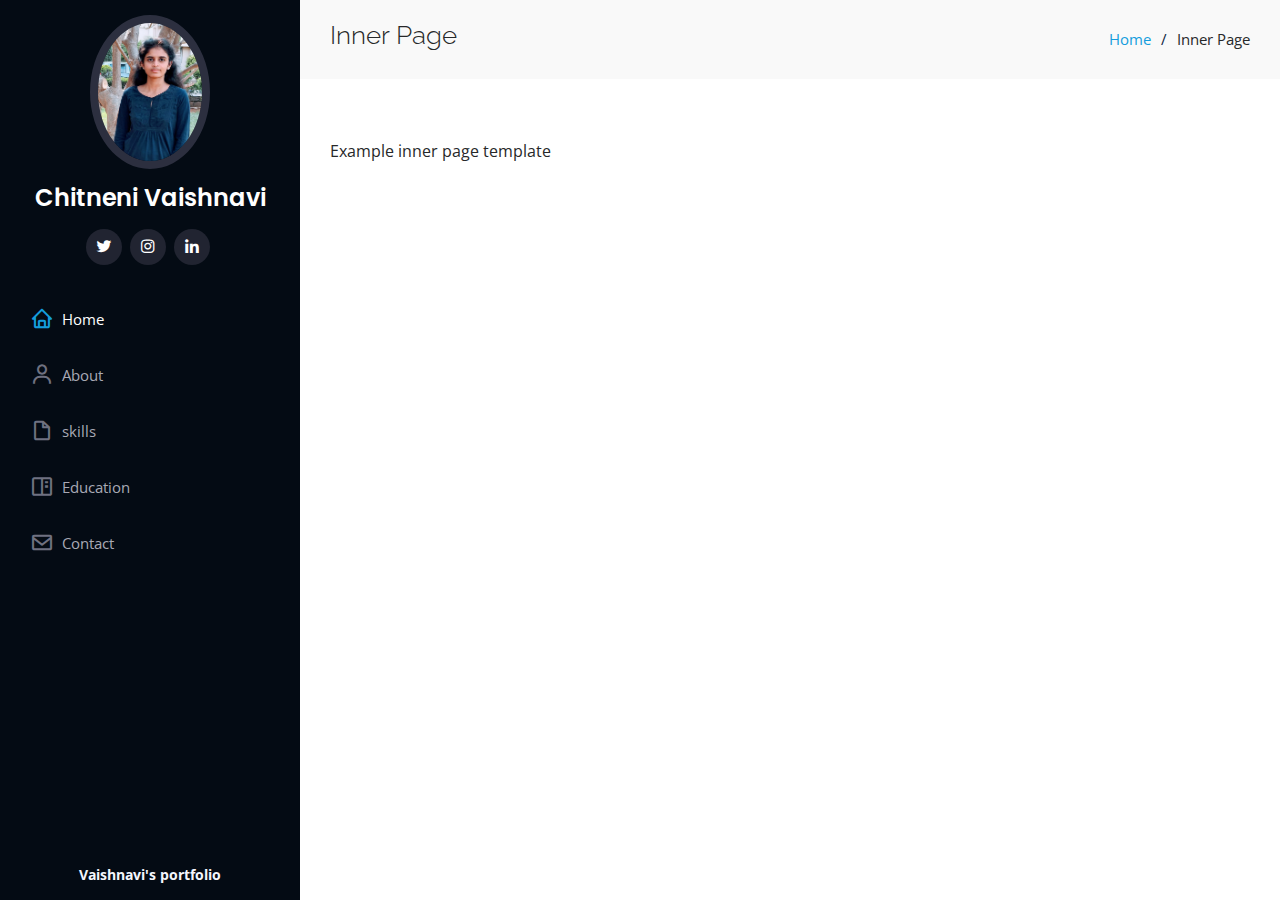
==== inner-page.html @ 221359ac "Add files via upload" ====
<!DOCTYPE html>
<html lang="en">

<head>
  <meta charset="utf-8">
  <meta content="width=device-width, initial-scale=1.0" name="viewport">

  <title>Vaishnavi's portfolio</title>
  <meta content="" name="description">
  <meta content="" name="keywords">

  <!-- Favicons -->
  <link href="assets/img/favicon.png" rel="icon">
  <link href="assets/img/apple-touch-icon.png" rel="apple-touch-icon">

  <!-- Google Fonts -->
  <link href="https://fonts.googleapis.com/css?family=Open+Sans:300,300i,400,400i,600,600i,700,700i|Raleway:300,300i,400,400i,500,500i,600,600i,700,700i|Poppins:300,300i,400,400i,500,500i,600,600i,700,700i" rel="stylesheet">

  <!-- Vendor CSS Files -->
  <link href="assets/vendor/aos/aos.css" rel="stylesheet">
  <link href="assets/vendor/bootstrap/css/bootstrap.min.css" rel="stylesheet">
  <link href="assets/vendor/bootstrap-icons/bootstrap-icons.css" rel="stylesheet">
  <link href="assets/vendor/boxicons/css/boxicons.min.css" rel="stylesheet">
  <link href="assets/vendor/glightbox/css/glightbox.min.css" rel="stylesheet">
  <link href="assets/vendor/swiper/swiper-bundle.min.css" rel="stylesheet">

  <!-- Template Main CSS File -->
  <link href="assets/css/style.css" rel="stylesheet">

  
</head>

<body>

  <!-- ======= Mobile nav toggle button ======= -->
  <i class="bi bi-list mobile-nav-toggle d-xl-none"></i>

  <!-- ======= Header ======= -->
  <header id="header">
    <div class="d-flex flex-column">

      <div class="profile">
        <img src="assets/img/pic1.jpg" alt="" class="img-fluid rounded-circle">
        <h1 class="text-light"><a href="index.html">Chitneni Vaishnavi</a></h1>
        <div class="social-links mt-3 text-center">
          <a href="#" class="twitter"><i class="bx bxl-twitter"></i></a>
          <a href="https://www.instagram.com/invites/contact/?igsh=1k8ittoay5ifi&utm_content=piyi7oc" class="instagram"><i class="bx bxl-instagram"></i></a>
          <a href="https://www.linkedin.com/in/chitnenivaishnavi" class="linkedin"><i class="bx bxl-linkedin"></i></a>
        </div>
      </div>

      <nav id="navbar" class="nav-menu navbar">
        <ul>
          <li><a href="#hero" class="nav-link scrollto active"><i class="bx bx-home"></i> <span>Home</span></a></li>
          <li><a href="#about" class="nav-link scrollto"><i class="bx bx-user"></i> <span>About</span></a></li>
          <li><a href="#skills" class="nav-link scrollto"><i class="bx bx-file-blank"></i> <span>skills</span></a></li>
          <li><a href="#Education" class="nav-link scrollto"><i class="bx bx-book-content"></i> <span>Education</span></a></li>
          <li><a href="#contact" class="nav-link scrollto"><i class="bx bx-envelope"></i> <span>Contact</span></a></li>
        </ul>
      </nav><!-- .nav-menu -->
    </div>
  </header><!-- End Header -->

  <main id="main">

    <!-- ======= Breadcrumbs ======= -->
    <section class="breadcrumbs">
      <div class="container">

        <div class="d-flex justify-content-between align-items-center">
          <h2>Inner Page</h2>
          <ol>
            <li><a href="index.html">Home</a></li>
            <li>Inner Page</li>
          </ol>
        </div>

      </div>
    </section><!-- End Breadcrumbs -->

    <section class="inner-page">
      <div class="container">
        <p>
          Example inner page template
        </p>
      </div>
    </section>

  </main><!-- End #main -->

  <!-- ======= Footer ======= -->
  <footer id="footer">
    <div class="container">
      <div class="copyright">
         <strong><span>Vaishnavi's portfolio</span></strong>
      </div>
        
    
    </div>
  </footer><!-- End  Footer -->

  <a href="#" class="back-to-top d-flex align-items-center justify-content-center"><i class="bi bi-arrow-up-short"></i></a>

  <!-- Vendor JS Files -->
  <script src="assets/vendor/purecounter/purecounter_vanilla.js"></script>
  <script src="assets/vendor/aos/aos.js"></script>
  <script src="assets/vendor/bootstrap/js/bootstrap.bundle.min.js"></script>
  <script src="assets/vendor/glightbox/js/glightbox.min.js"></script>
  <script src="assets/vendor/isotope-layout/isotope.pkgd.min.js"></script>
  <script src="assets/vendor/swiper/swiper-bundle.min.js"></script>
  <script src="assets/vendor/typed.js/typed.umd.js"></script>
  <script src="assets/vendor/waypoints/noframework.waypoints.js"></script>
  <script src="assets/vendor/php-email-form/validate.js"></script>

  <!-- Template Main JS File -->
  <script src="assets/js/main.js"></script>

</body>

</html>
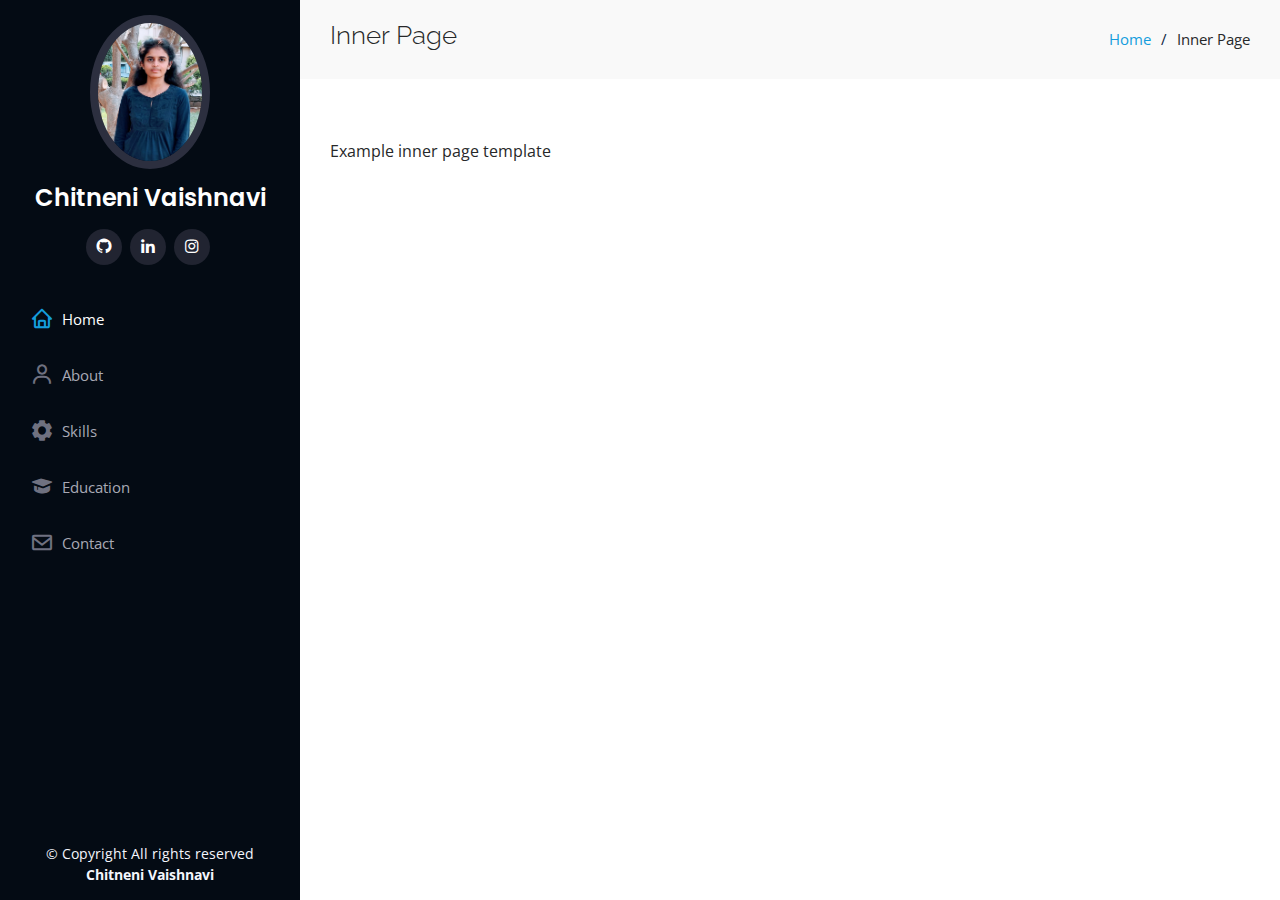
==== commit 81728f2c: "Update inner-page.html" ====
--- a/inner-page.html
+++ b/inner-page.html
@@ -5,13 +5,13 @@
   <meta charset="utf-8">
   <meta content="width=device-width, initial-scale=1.0" name="viewport">
 
-  <title>Vaishnavi's portfolio</title>
+  <title>Chitneni Vaishnavi Portfolio</title>
   <meta content="" name="description">
   <meta content="" name="keywords">
 
   <!-- Favicons -->
-  <link href="assets/img/favicon.png" rel="icon">
-  <link href="assets/img/apple-touch-icon.png" rel="apple-touch-icon">
+  <link href="assets/img/pic1.jpg" rel="icon">
+  <link href="assets/img/pic1.jpg" rel="apple-touch-icon">
 
   <!-- Google Fonts -->
   <link href="https://fonts.googleapis.com/css?family=Open+Sans:300,300i,400,400i,600,600i,700,700i|Raleway:300,300i,400,400i,500,500i,600,600i,700,700i|Poppins:300,300i,400,400i,500,500i,600,600i,700,700i" rel="stylesheet">
@@ -43,9 +43,9 @@
         <img src="assets/img/pic1.jpg" alt="" class="img-fluid rounded-circle">
         <h1 class="text-light"><a href="index.html">Chitneni Vaishnavi</a></h1>
         <div class="social-links mt-3 text-center">
-          <a href="#" class="twitter"><i class="bx bxl-twitter"></i></a>
+          <a href="https://github.com/CHVaishnavi15" class="twitter"><i class="bx bxl-github"></i></a>
+          <a href="https://www.linkedin.com/in/chitnenivaishnavi" class="linkedin"><i class="bx bxl-linkedin"></i></a>
           <a href="https://www.instagram.com/invites/contact/?igsh=1k8ittoay5ifi&utm_content=piyi7oc" class="instagram"><i class="bx bxl-instagram"></i></a>
-          <a href="https://www.linkedin.com/in/chitnenivaishnavi" class="linkedin"><i class="bx bxl-linkedin"></i></a>
         </div>
       </div>
 
@@ -53,8 +53,8 @@
         <ul>
           <li><a href="#hero" class="nav-link scrollto active"><i class="bx bx-home"></i> <span>Home</span></a></li>
           <li><a href="#about" class="nav-link scrollto"><i class="bx bx-user"></i> <span>About</span></a></li>
-          <li><a href="#skills" class="nav-link scrollto"><i class="bx bx-file-blank"></i> <span>skills</span></a></li>
-          <li><a href="#Education" class="nav-link scrollto"><i class="bx bx-book-content"></i> <span>Education</span></a></li>
+          <li><a href="#skills" class="nav-link scrollto"><i class="bx bxs-cog"></i> <span>Skills</span></a></li>
+          <li><a href="#Education" class="nav-link scrollto"><i class="bx bxs-graduation"></i> <span>Education</span></a></li>
           <li><a href="#contact" class="nav-link scrollto"><i class="bx bx-envelope"></i> <span>Contact</span></a></li>
         </ul>
       </nav><!-- .nav-menu -->
@@ -92,7 +92,7 @@
   <footer id="footer">
     <div class="container">
       <div class="copyright">
-         <strong><span>Vaishnavi's portfolio</span></strong>
+         &copy; Copyright All rights reserved<br><strong><span>Chitneni Vaishnavi</span></strong>
       </div>
         
     
@@ -117,4 +117,4 @@
 
 </body>
 
-</html>+</html>
--- a/assets/css/style.css
+++ b/assets/css/style.css
@@ -648,6 +648,48 @@
 }
 
 
+/*--------------------------------------------------------------
+# Events Participated
+--------------------------------------------------------------*/
+
+.Events-Participated {
+  background: none;
+  padding: 15px;
+  font-family: Arial;
+  max-width: 100%;
+  margin: auto;
+}
+
+.Events-Participated .row {
+  margin: 8px -16px;
+}
+/* Add padding BETWEEN each column */
+.Events-Participated .row,
+.Events-Participated .row > .column {
+  padding: 15px;
+}
+
+/* Create four equal columns that float next to each other */
+.Events-Participated .column {
+  float: left;
+  width: 30%;
+}
+
+/* Clear floats after rows */
+.Events-Participated .row:after {
+  content: "";
+  display: table;
+  clear: both;
+}
+
+/* Responsive layout - makes a two column-layout instead of four columns */
+@media screen and (max-width: 900px) {
+  .Events-Participated .column {
+    width: 100%;
+  }
+}
+
+
 
 
 
@@ -914,4 +956,4 @@
     width: auto;
     padding-right: 20px 15px;
   }
-}+}
